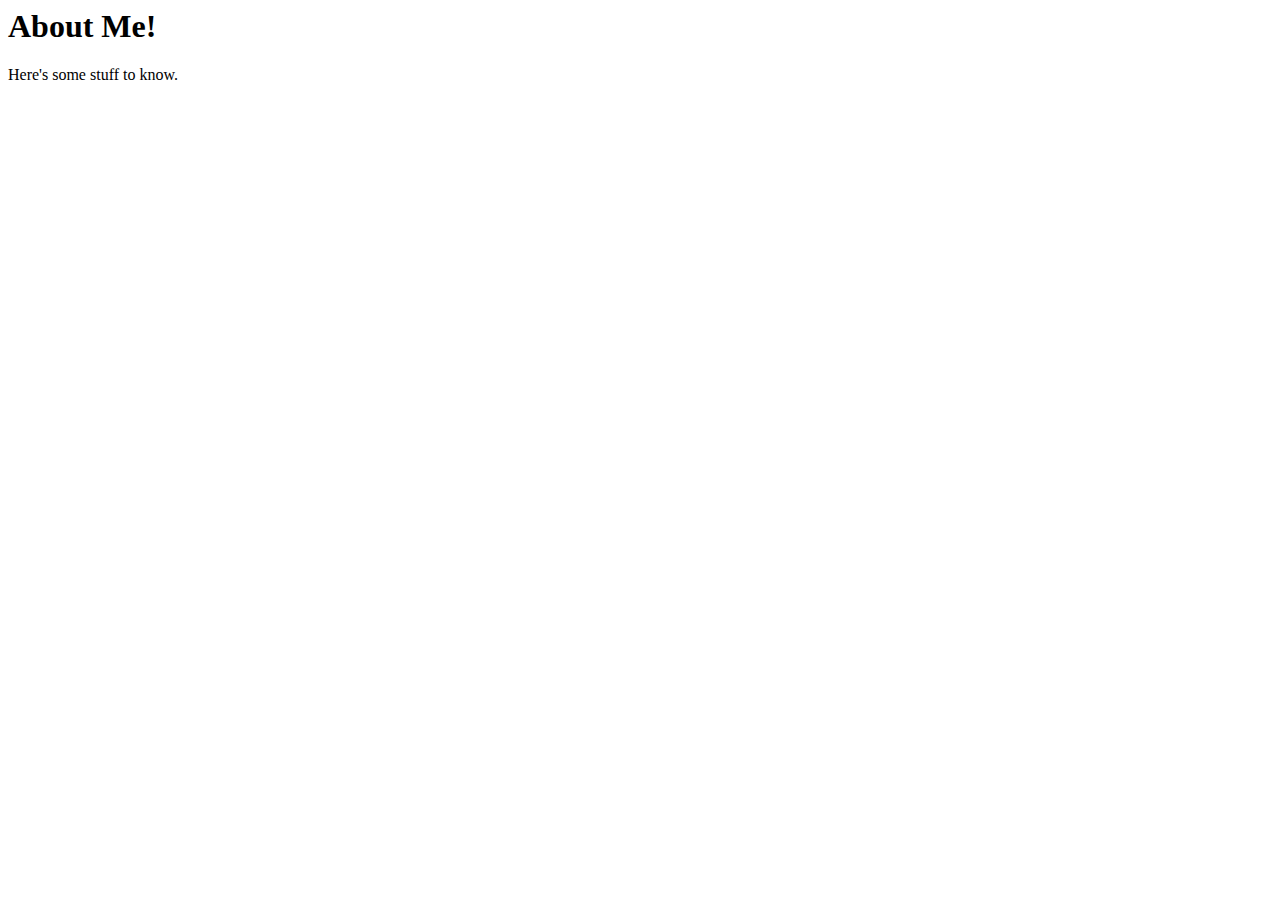
==== app/views/about.html @ 3112114f "Finish learning app in preperation for hosting on heroku" ====
<html>
  <head>
    <title>Personal Site</title>
    <link rel="stylesheet" href="/main.css" title="CSS" type="text/css" />
  </head>
  <body>
    <h1>About Me!</h1>
    <p>Here's some stuff to know.</p>
  </body>
</html>
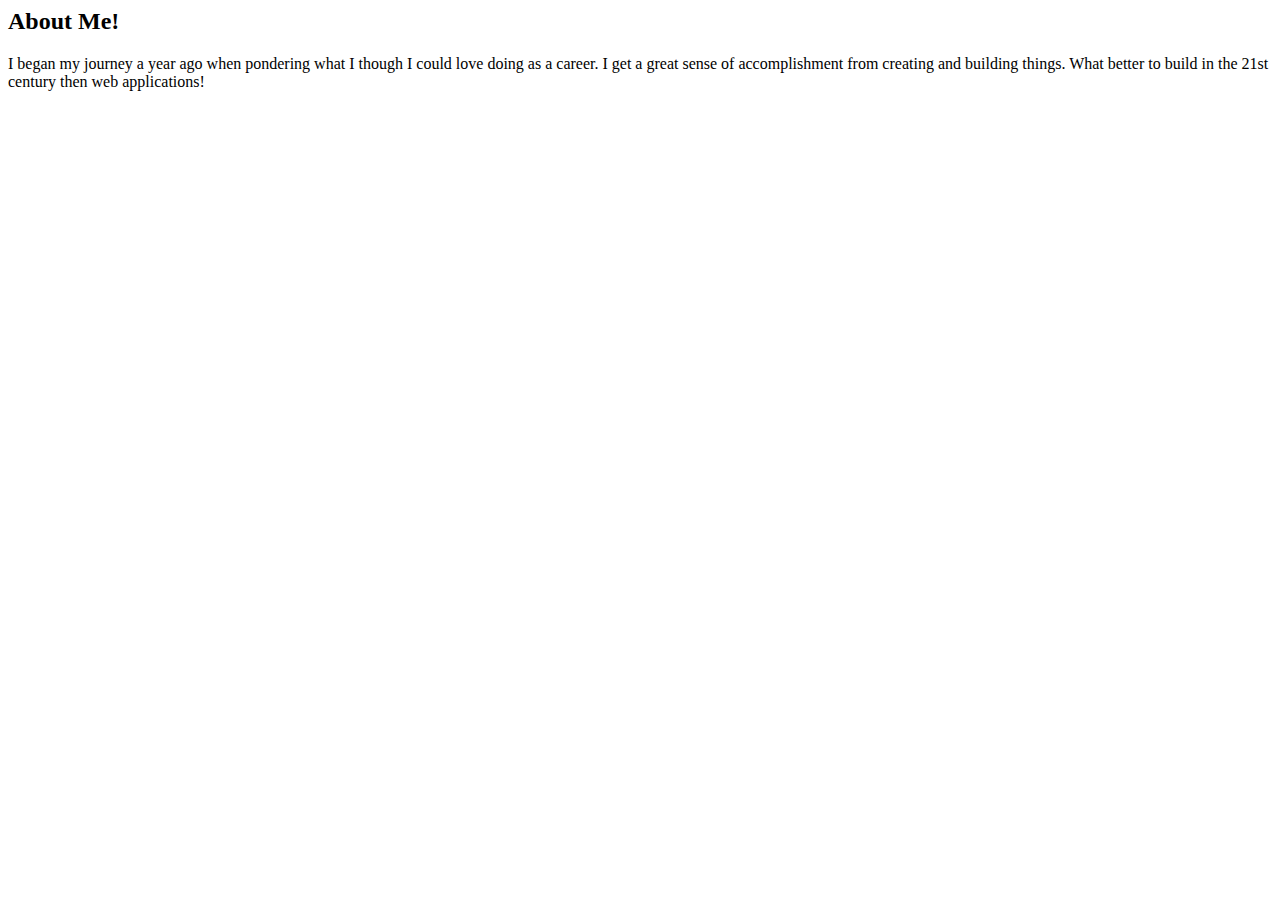
==== commit 2000c27b: "Change styling and prepare for blog posts" ====
--- a/app/views/about.html
+++ b/app/views/about.html
@@ -1,10 +1,11 @@
 <html>
   <head>
     <title>Personal Site</title>
+    <link href="https://fonts.googleapis.com/css?family=Acme" rel="stylesheet">
     <link rel="stylesheet" href="/main.css" title="CSS" type="text/css" />
   </head>
   <body>
-    <h1>About Me!</h1>
-    <p>Here's some stuff to know.</p>
+    <h2>About Me!</h2>
+    <p>I began my journey a year ago when pondering what I though I could love doing as a career. I get a great sense of accomplishment from creating and building things. What better to build in the 21st century then web applications!</p>
   </body>
 </html>
